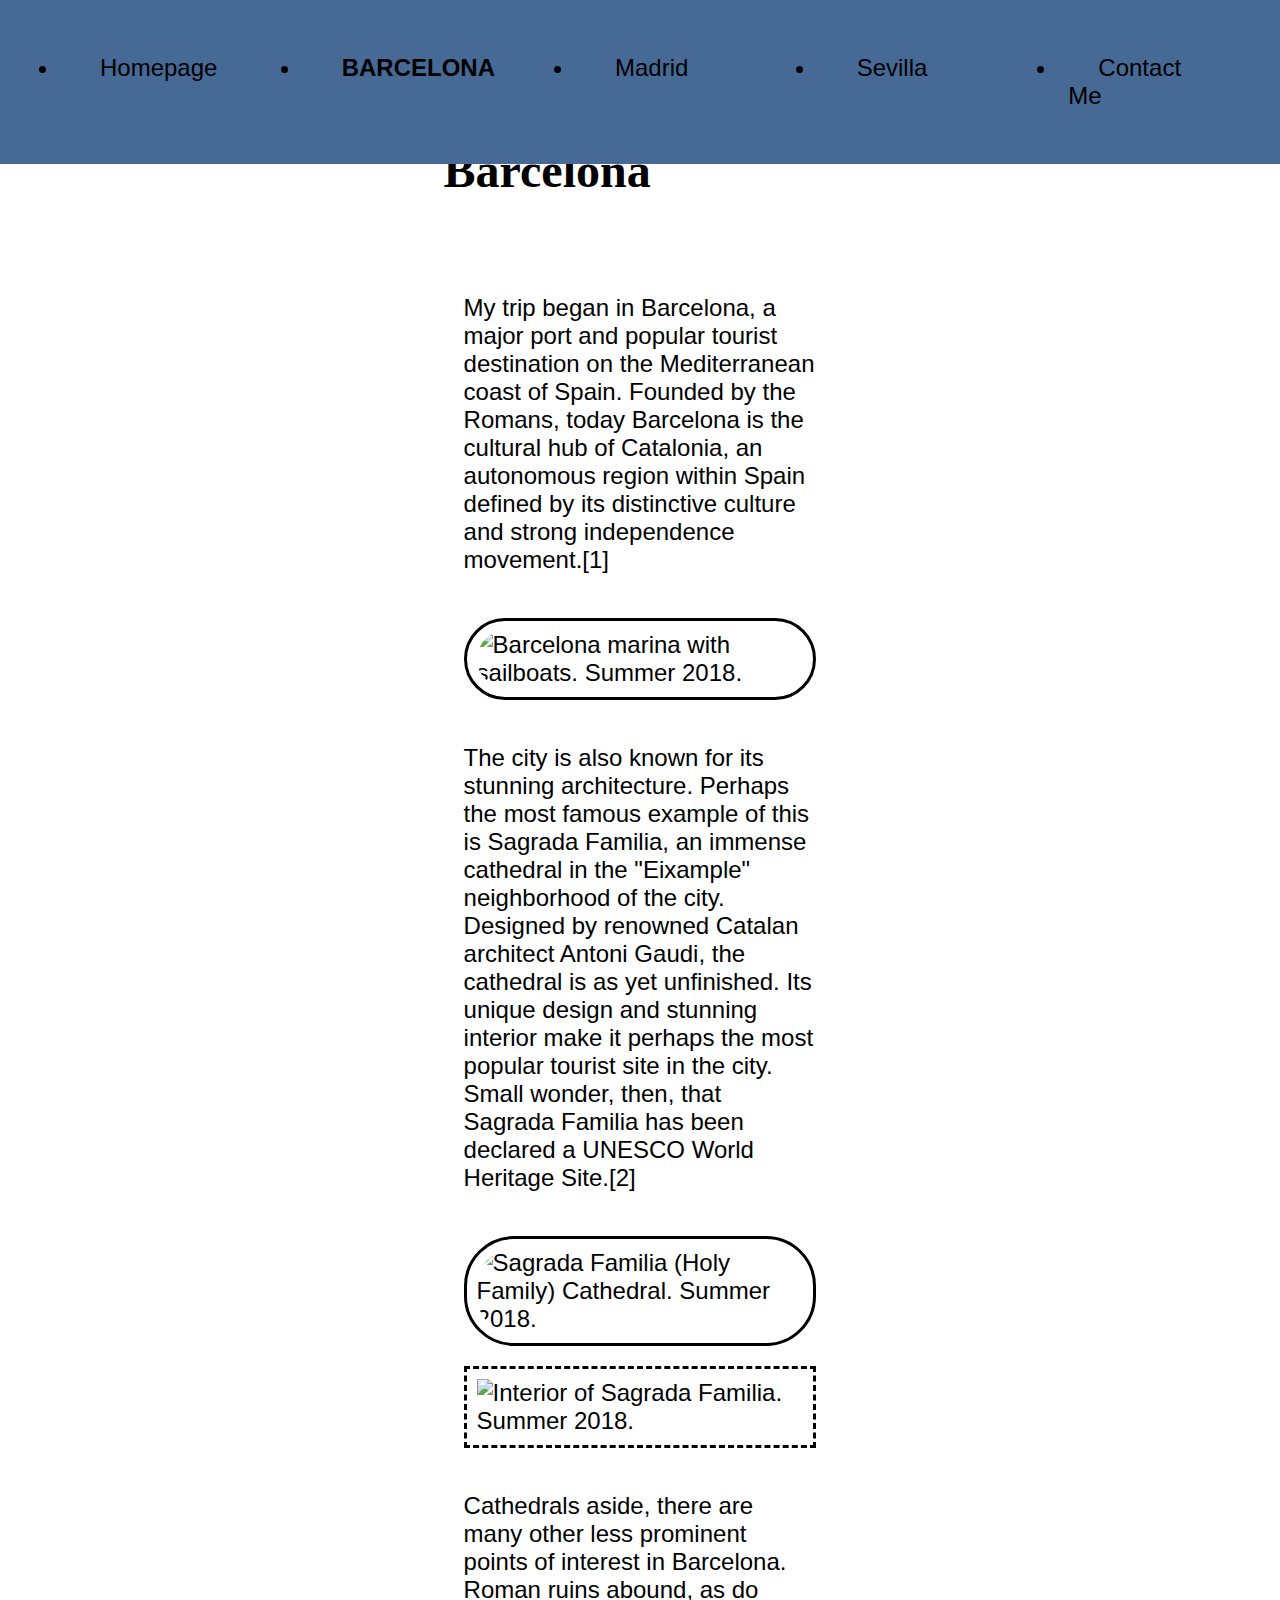
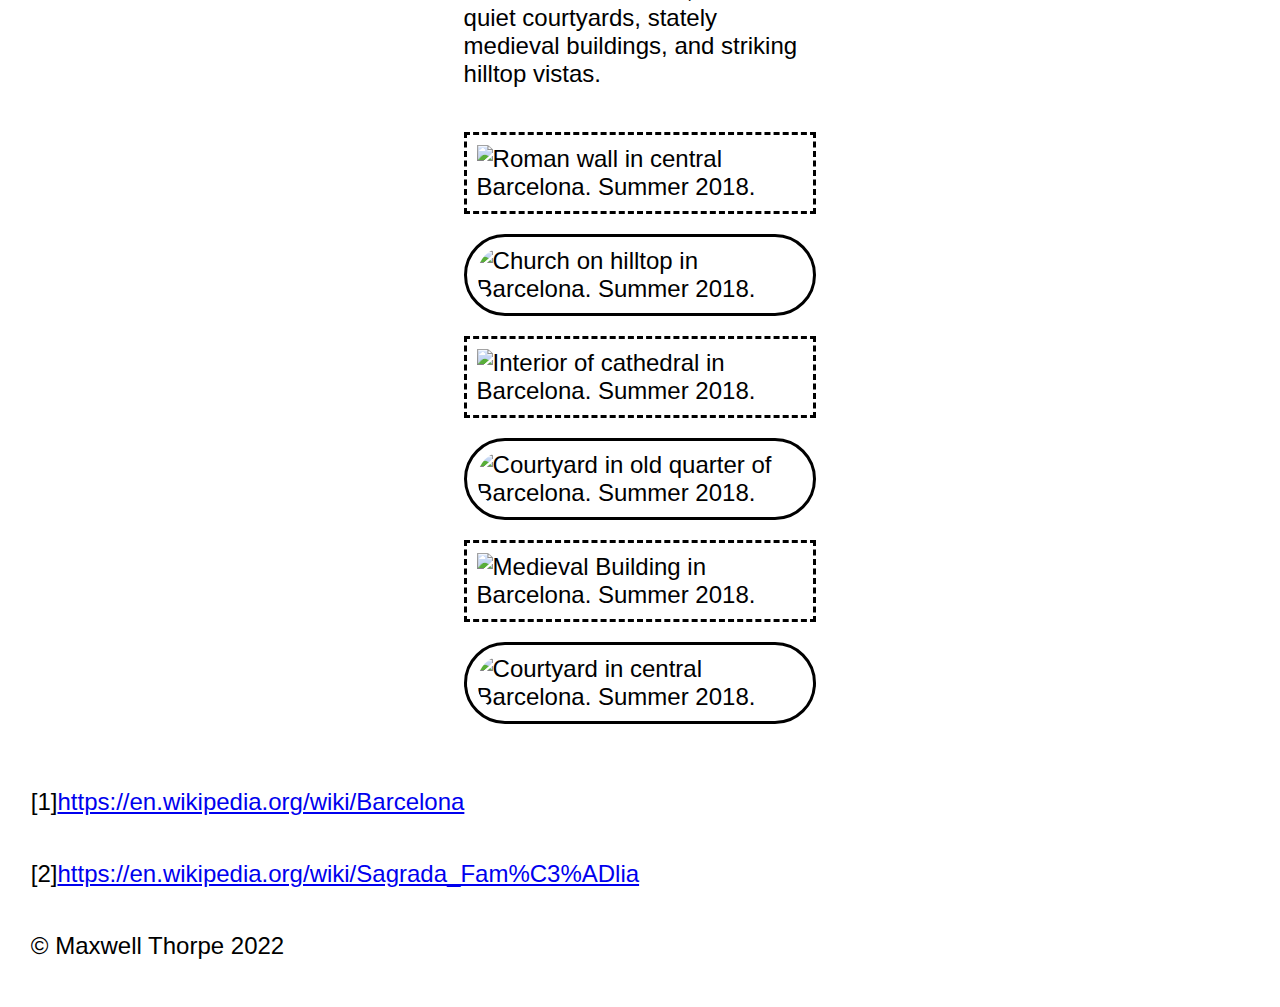
==== barcelona.html @ 223fc902 "Added contact info form. Restyled page links using flex.  Restyled content using grid." ====
<!DOCTYPE html>
<html lang="en">

<head>
    <link href='css/html5reset.css' rel="stylesheet">
    <link href='css/style.css' rel="stylesheet">
    <link href='images/favicon.ico' rel="icon">
    <title>Barcelona</title>
</head>

<!-- Global site tag (gtag.js) - Google Analytics -->
<script async src="https://www.googletagmanager.com/gtag/js?id=G-SXTSG1NG3E"></script>
<script>
    window.dataLayer = window.dataLayer || [];
    function gtag() { dataLayer.push(arguments); }
    gtag('js', new Date());

    gtag('config', 'G-SXTSG1NG3E');
</script>

<body>
    <header>
        <nav>
            <ul class="links">
                <li><a href='index.html'>Homepage</a></li>
                <li class='active'><a href='barcelona.html'>Barcelona</a></li>
                <li><a href='madrid.html'>Madrid</a></li>
                <li><a href='sevilla.html'>Sevilla</a></li>
                <li><a href='contact.html'>Contact Me</a></li>
            </ul>
        </nav>
    </header>
    <main>
        <h1>Barcelona</h1>
        <div class="content">
            <p>My trip began in Barcelona, a major port and popular tourist destination on the Mediterranean coast of
                Spain.
                Founded by the Romans, today Barcelona is the cultural hub of Catalonia, an autonomous region within
                Spain
                defined by its distinctive culture and strong independence movement.[1]</p>
            <img src='images/barcelona_marina.JPG' alt="Barcelona marina with sailboats.  Summer 2018.">
            <p>The city is also known for its stunning architecture. Perhaps the most famous example of this is Sagrada
                Familia,
                an immense cathedral in the "Eixample" neighborhood of the city. Designed by renowned Catalan architect
                Antoni
                Gaudi, the cathedral is as yet unfinished. Its unique design and stunning interior make it perhaps the
                most
                popular tourist site in the city. Small wonder, then, that Sagrada Familia has been declared a UNESCO
                World
                Heritage Site.[2]</p>
            <img src='images/sagradafamilia.JPG' alt="Sagrada Familia (Holy Family) Cathedral.  Summer 2018.">
            <img src='images/sagradafamilia2.JPG' alt="Interior of Sagrada Familia.  Summer 2018.">
            <p>Cathedrals aside, there are many other less prominent points of interest in Barcelona. Roman ruins
                abound, as
                do
                quiet courtyards, stately medieval buildings, and striking hilltop vistas.</p>
            <img src='images/barcelona_roman_wall.JPG' alt="Roman wall in central Barcelona.  Summer 2018.">
            <img src='images/barcelona_hilltop.JPG' alt="Church on hilltop in Barcelona.  Summer 2018.">
            <img src='images/cathedral.JPG' alt="Interior of cathedral in Barcelona.  Summer 2018.">
            <img src='images/courtyard.JPG' alt="Courtyard in old quarter of Barcelona.  Summer 2018.">
            <img src='images/barcelona_building.JPG' alt="Medieval Building in Barcelona.  Summer 2018.">
            <img src='images/barcelona_courtyard.JPG' alt="Courtyard in central Barcelona.  Summer 2018.">
        </div>
    </main>
    <footer>
        <p>[1]<a href='https://en.wikipedia.org/wiki/Barcelona'>https://en.wikipedia.org/wiki/Barcelona</a></p>
        <p>[2]<a
                href='https://en.wikipedia.org/wiki/Sagrada_Fam%C3%ADlia'>https://en.wikipedia.org/wiki/Sagrada_Fam%C3%ADlia</a>
        </p>
        <p>&copy; Maxwell Thorpe 2022</p>
    </footer>
</body>

</html>
---- css/style.css ----
@font-face {
	font-family: 'CursiveFont';
	src: url('../fonts/Caveat/Caveat-VariableFont_wght.ttf');
}

@font-face {
	font-family: 'PrintFont';
	src: url('../fonts/Oswald-VariableFont_wght.ttf');
}

body {
	padding: 1%;
	font-size: 1.5em;
	font-family: 'PrintFont', Arial, sans-serif;
	position: relative;
	/* box-sizing: border-box; */
	top: 80px;
}

h1 {
	font-size: 2em;
	font-weight: bold;
	font-family: 'CursiveFont', cursive;
	grid-column: 2;
}

header {
	background-color: #466995;
	display: block;
	position: fixed;
	width: 100%;
	top: 0px;
	left: 0px;
}

main {
	display: grid;
	grid-template-columns: repeat(3, 1fr);
}

.content {
	padding: 20px;
	grid-column: 2;
}

p {
	font-size: 1em;
}

img {
	/* display: inline-block; */
	height: auto;
	width: 300px;
	border: 3px solid black;
	margin: 10px;
	padding: 10px;
	border-radius: 50px;
}

/* .gallery {
	grid-column: 1;
} */

.content img:hover {
	box-shadow: 0 0 20px 1px rgba(0, 140, 186, 0.5);
}

.content img:nth-child(2n+1) {
	border-radius: 0px;
	border: 3px dashed black;
}

h2 {
	font-size: 1em;
	font-weight: bold;
}

p, h1, h2 {
	padding: 10px;
}

.links {
	display: flex;
	flex-direction: row;
	justify-content: center;
}

nav li {
	padding: 10px;
	margin: 20px;
	width: 25%;
}

nav li a {
	color: black;
	text-decoration: none;
	padding: 10px;
	margin: 20px;
	width: 25%;
}

nav li.active {
	text-transform: uppercase;
	font-weight: bold;
}
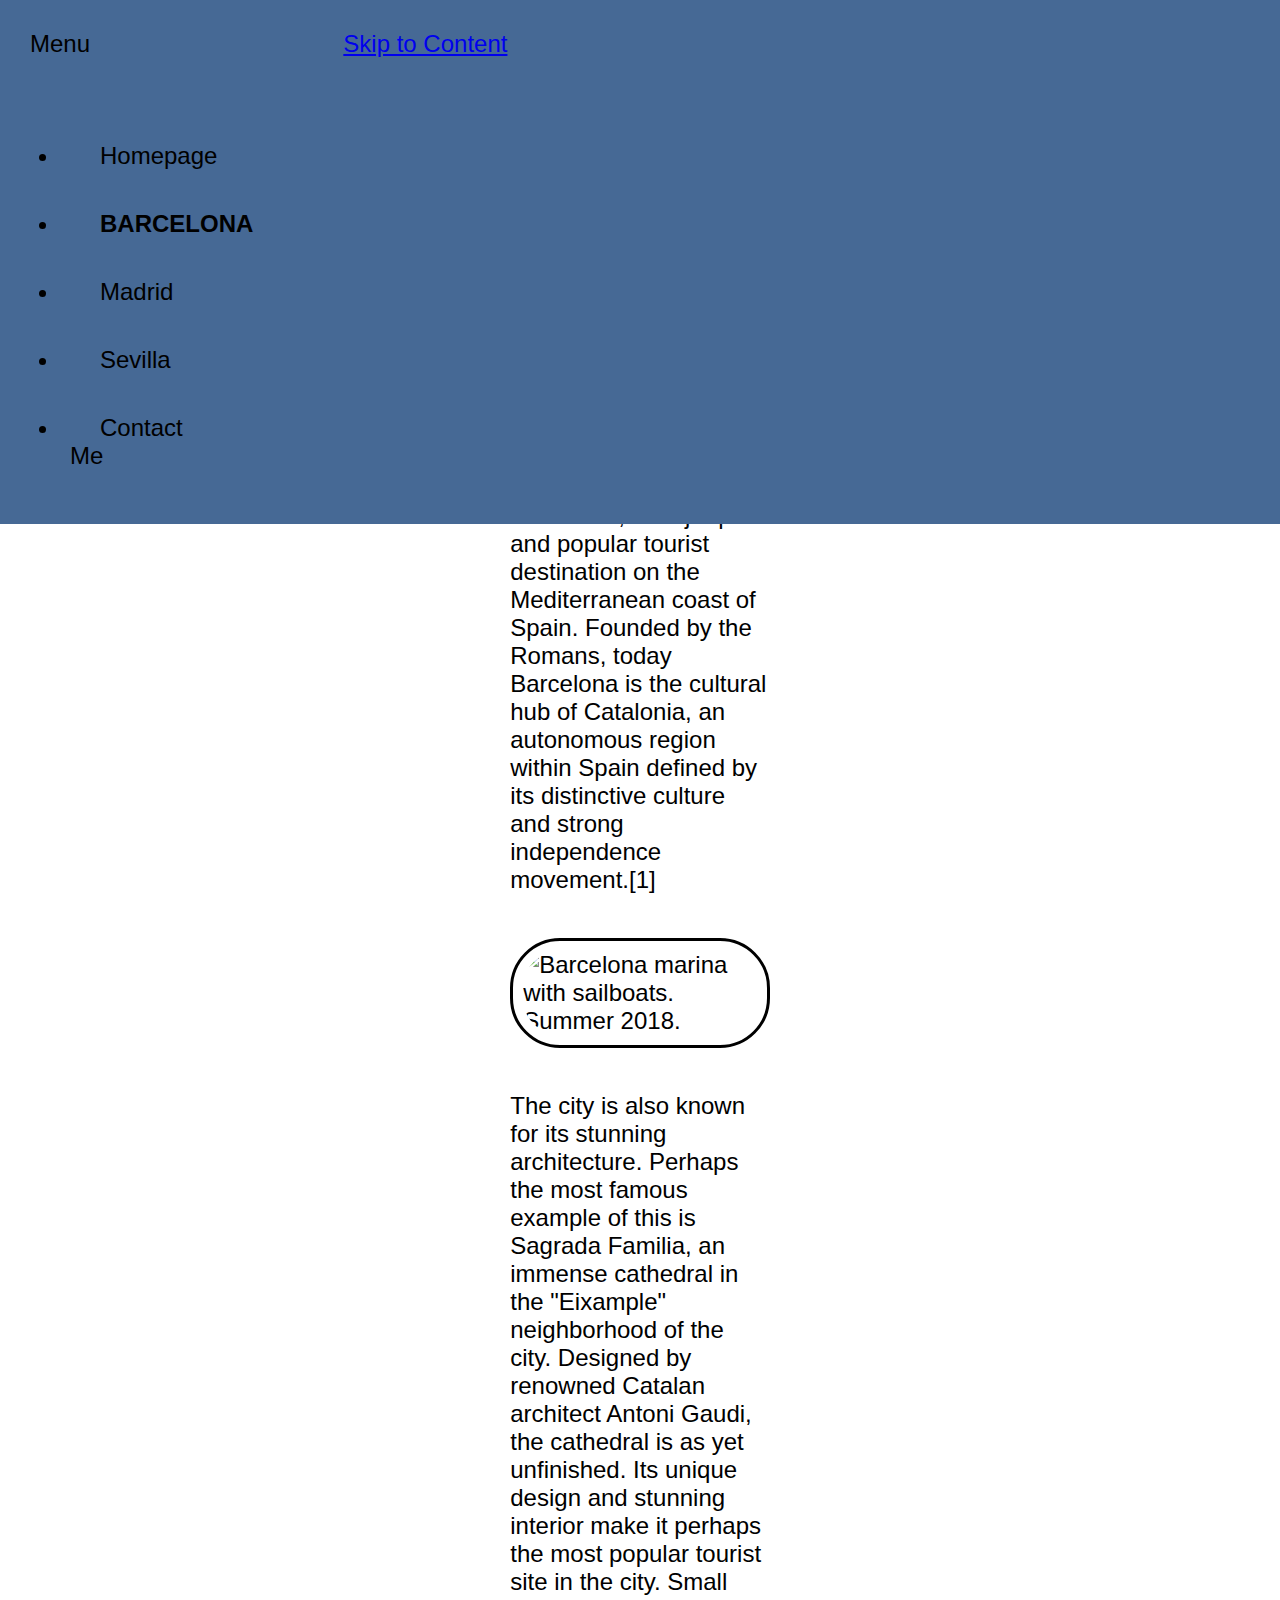
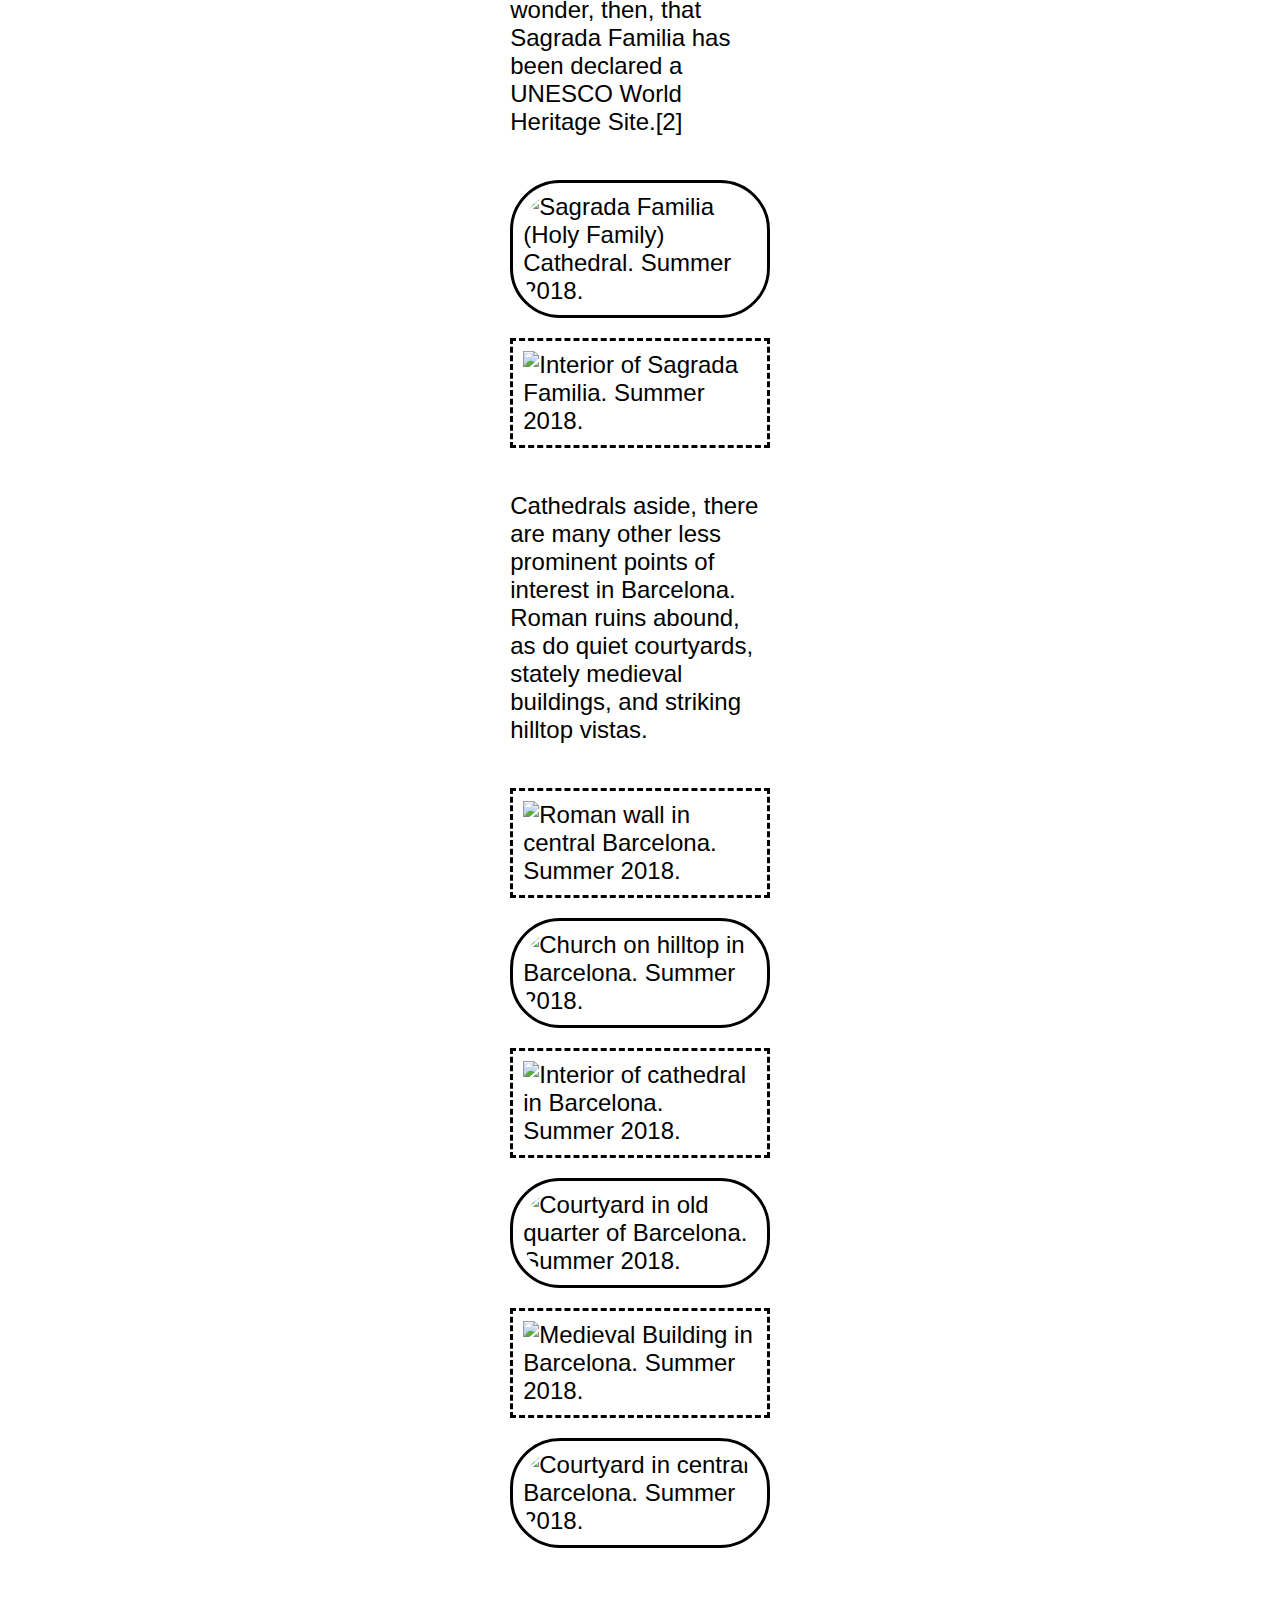
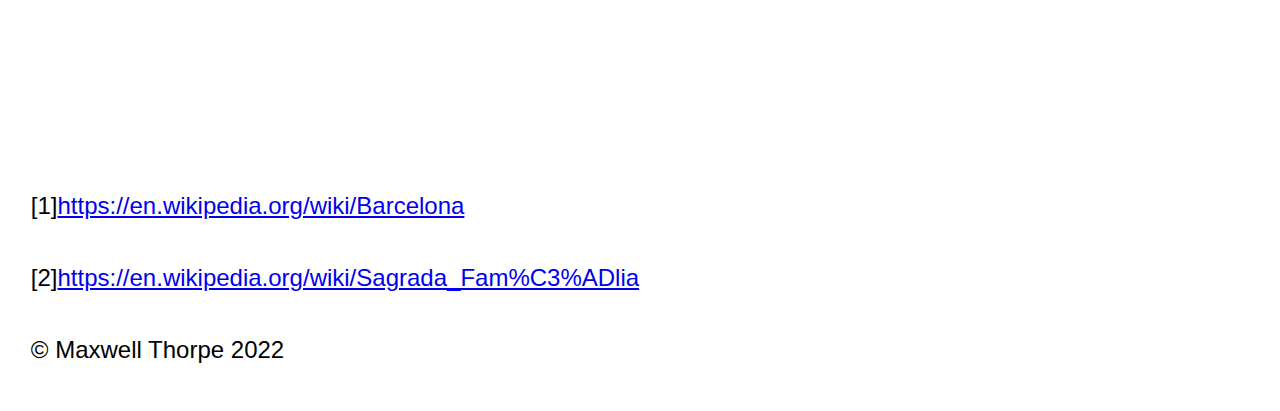
==== commit 8f8d9cd4: "Add slidein animation to stylesheet.  Reformat nav links to allow for drop-down feature. Add font aw" ====
--- a/barcelona.html
+++ b/barcelona.html
@@ -5,6 +5,7 @@
     <link href='css/html5reset.css' rel="stylesheet">
     <link href='css/style.css' rel="stylesheet">
     <link href='images/favicon.ico' rel="icon">
+    <script src="https://kit.fontawesome.com/e0b02df433.js" crossorigin="anonymous"></script>
     <title>Barcelona</title>
 </head>
 
@@ -20,15 +21,21 @@
 
 <body>
     <header>
-        <nav>
-            <ul class="links">
-                <li><a href='index.html'>Homepage</a></li>
-                <li class='active'><a href='barcelona.html'>Barcelona</a></li>
-                <li><a href='madrid.html'>Madrid</a></li>
-                <li><a href='sevilla.html'>Sevilla</a></li>
-                <li><a href='contact.html'>Contact Me</a></li>
-            </ul>
-        </nav>
+        <div class="topnav">
+            <div class="dropdown">
+                <p id="menu">Menu<i class="fa-solid fa-angle-down"></i></p>
+                <div class="dropdown-content">
+                    <ul>
+                        <li><i class="fa-solid fa-house"></i><a href='index.html'>Homepage</a></li>
+                        <li class='active'><a href='barcelona.html'>Barcelona</a></li>
+                        <li><a href='madrid.html'>Madrid</a></li>
+                        <li><a href='sevilla.html'>Sevilla</a></li>
+                        <li><a href='contact.html'>Contact Me</a></li>
+                    </ul>
+                </div>
+            </div>
+            <p><a href="#main">Skip to Content</a></p>
+        </div>
     </header>
     <main>
         <h1>Barcelona</h1>
--- a/css/style.css
+++ b/css/style.css
@@ -8,7 +8,22 @@
 	src: url('../fonts/Oswald-VariableFont_wght.ttf');
 }
 
+@keyframes slidein {
+	from {
+		margin-left: 100%;
+		width: 300%;
+	}
+
+	to {
+		margin-left: 0%;
+		width: 100%;
+	}
+}
+
 body {
+	background: url('../images/sevilla_alley.JPG');
+	background-repeat: no-repeat;
+	background-size: auto;
 	padding: 1%;
 	font-size: 1.5em;
 	font-family: 'PrintFont', Arial, sans-serif;
@@ -24,11 +39,27 @@
 	grid-column: 2;
 }
 
-header {
+h2 {
+	font-size: 1em;
+	font-weight: bold;
+}
+
+p, h1, h2 {
+	padding: 10px;
+}
+
+p {
+	font-size: 1em;
+}
+
+.topnav {
 	background-color: #466995;
-	display: block;
 	position: fixed;
+	display: flex;
+	flex-direction: row;
+	justify-content: baseline;
 	width: 100%;
+	height: fit-content;
 	top: 0px;
 	left: 0px;
 }
@@ -36,16 +67,13 @@
 main {
 	display: grid;
 	grid-template-columns: repeat(3, 1fr);
+	padding: 200px;
 }
 
 .content {
-	padding: 20px;
 	grid-column: 2;
 }
 
-p {
-	font-size: 1em;
-}
 
 img {
 	/* display: inline-block; */
@@ -57,10 +85,6 @@
 	border-radius: 50px;
 }
 
-/* .gallery {
-	grid-column: 1;
-} */
-
 .content img:hover {
 	box-shadow: 0 0 20px 1px rgba(0, 140, 186, 0.5);
 }
@@ -68,30 +92,23 @@
 .content img:nth-child(2n+1) {
 	border-radius: 0px;
 	border: 3px dashed black;
+	animation-name: slidein;
+	animation-duration: 3s;
 }
 
-h2 {
-	font-size: 1em;
-	font-weight: bold;
-}
 
-p, h1, h2 {
-	padding: 10px;
-}
-
-.links {
-	display: flex;
-	flex-direction: row;
-	justify-content: center;
-}
-
-nav li {
+.topnav li, .topnav p {
 	padding: 10px;
 	margin: 20px;
 	width: 25%;
 }
 
-nav li a {
+.dropdown-content {
+	display: none;
+	position: relative;
+}
+
+.topnav p, .dropdown-content a {
 	color: black;
 	text-decoration: none;
 	padding: 10px;
@@ -99,7 +116,21 @@
 	width: 25%;
 }
 
-nav li.active {
+.dropdown-content li.active {
 	text-transform: uppercase;
 	font-weight: bold;
+}
+
+.dropdown:hover .dropdown-content {
+	display: flex;
+	flex-direction: column;
+	justify-content: center;
+	/* align-items: center; */
+}
+
+@media (min-width: 1000px) {
+	.dropdown:hover .dropdown-content {
+		flex-direction: row;
+		justify-content: center;
+	}
 }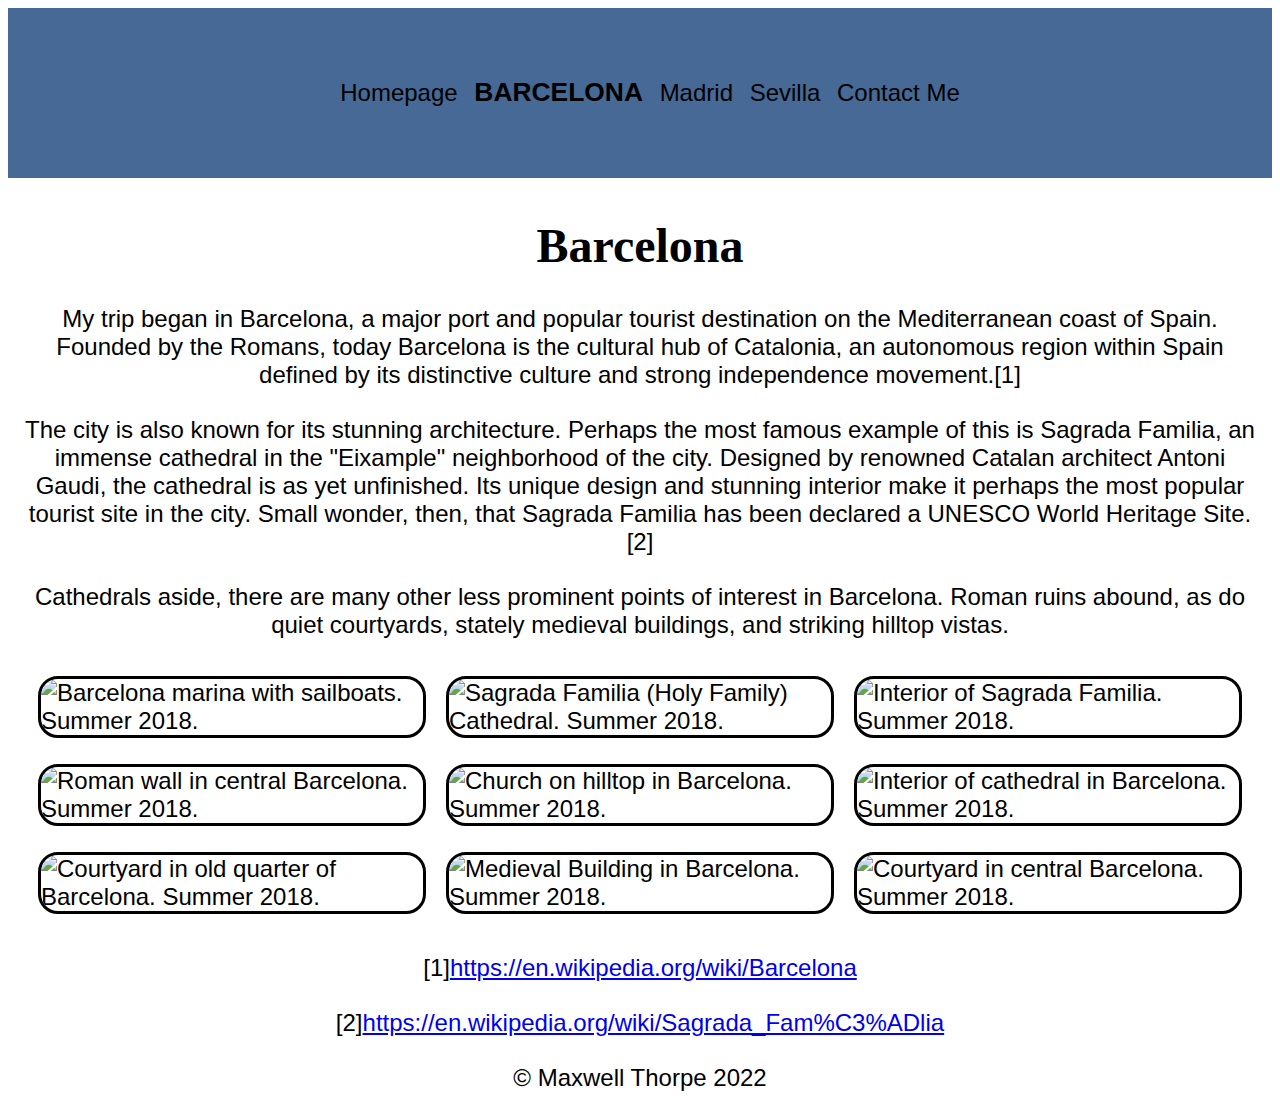
==== commit b05eac99: "Add captions to photo galleries using JS/mouseover" ====
--- a/barcelona.html
+++ b/barcelona.html
@@ -5,6 +5,7 @@
     <link href='css/html5reset.css' rel="stylesheet">
     <link href='css/style.css' rel="stylesheet">
     <link href='images/favicon.ico' rel="icon">
+    <meta name="viewport" content="width=device-width, initial-scale=1.0">
     <script src="https://kit.fontawesome.com/e0b02df433.js" crossorigin="anonymous"></script>
     <title>Barcelona</title>
 </head>
@@ -18,24 +19,31 @@
 
     gtag('config', 'G-SXTSG1NG3E');
 </script>
+<script>
+    function showText(img) {
+        console.log(img.alt);
+        let caption = document.querySelector(`#${img.id}_caption`);
+        caption.style.display = "block";
+        caption.innerHTML = img.alt;
+    }
+    function hideText(img) {
+        let caption = document.querySelector(`#${img.id}_caption`);
+        caption.style.display = "none";
+    }
+</script>
 
 <body>
+    <a class="skip" href="#main">Skip to Content</a>
     <header>
-        <div class="topnav">
-            <div class="dropdown">
-                <p id="menu">Menu<i class="fa-solid fa-angle-down"></i></p>
-                <div class="dropdown-content">
-                    <ul>
-                        <li><i class="fa-solid fa-house"></i><a href='index.html'>Homepage</a></li>
-                        <li class='active'><a href='barcelona.html'>Barcelona</a></li>
-                        <li><a href='madrid.html'>Madrid</a></li>
-                        <li><a href='sevilla.html'>Sevilla</a></li>
-                        <li><a href='contact.html'>Contact Me</a></li>
-                    </ul>
-                </div>
-            </div>
-            <p><a href="#main">Skip to Content</a></p>
-        </div>
+        <nav>
+            <ul>
+                <li><i class="fa-solid fa-house"></i><a href='index.html'>Homepage</a></li>
+                <li class='active'><a href='barcelona.html'>Barcelona</a></li>
+                <li><a href='madrid.html'>Madrid</a></li>
+                <li><a href='sevilla.html'>Sevilla</a></li>
+                <li><a href='contact.html'>Contact Me</a></li>
+            </ul>
+        </nav>
     </header>
     <main>
         <h1>Barcelona</h1>
@@ -45,7 +53,6 @@
                 Founded by the Romans, today Barcelona is the cultural hub of Catalonia, an autonomous region within
                 Spain
                 defined by its distinctive culture and strong independence movement.[1]</p>
-            <img src='images/barcelona_marina.JPG' alt="Barcelona marina with sailboats.  Summer 2018.">
             <p>The city is also known for its stunning architecture. Perhaps the most famous example of this is Sagrada
                 Familia,
                 an immense cathedral in the "Eixample" neighborhood of the city. Designed by renowned Catalan architect
@@ -55,18 +62,57 @@
                 popular tourist site in the city. Small wonder, then, that Sagrada Familia has been declared a UNESCO
                 World
                 Heritage Site.[2]</p>
-            <img src='images/sagradafamilia.JPG' alt="Sagrada Familia (Holy Family) Cathedral.  Summer 2018.">
-            <img src='images/sagradafamilia2.JPG' alt="Interior of Sagrada Familia.  Summer 2018.">
             <p>Cathedrals aside, there are many other less prominent points of interest in Barcelona. Roman ruins
                 abound, as
                 do
                 quiet courtyards, stately medieval buildings, and striking hilltop vistas.</p>
-            <img src='images/barcelona_roman_wall.JPG' alt="Roman wall in central Barcelona.  Summer 2018.">
-            <img src='images/barcelona_hilltop.JPG' alt="Church on hilltop in Barcelona.  Summer 2018.">
-            <img src='images/cathedral.JPG' alt="Interior of cathedral in Barcelona.  Summer 2018.">
-            <img src='images/courtyard.JPG' alt="Courtyard in old quarter of Barcelona.  Summer 2018.">
-            <img src='images/barcelona_building.JPG' alt="Medieval Building in Barcelona.  Summer 2018.">
-            <img src='images/barcelona_courtyard.JPG' alt="Courtyard in central Barcelona.  Summer 2018.">
+        </div>
+        <div class="gallery">
+            <div>
+                <img src='images/barcelona_marina.JPG' id="marina" onmouseover="showText(this)"
+                    onmouseleave="hideText(this)" alt="Barcelona marina with sailboats.  Summer 2018.">
+                <div id="marina_caption" style.display="none"></div>
+            </div>
+            <div>
+                <img src='images/sagradafamilia.JPG' id="sagrada" onmouseover="showText(this)"
+                    onmouseleave="hideText(this)" alt="Sagrada Familia (Holy Family) Cathedral.  Summer 2018.">
+                <div id="sagrada_caption" style.display="none"></div>
+            </div>
+            <div>
+                <img src='images/sagradafamilia2.JPG' id="sagrada2" onmouseover="showText(this)"
+                    onmouseleave="hideText(this)" alt="Interior of Sagrada Familia.  Summer 2018.">
+                <div id="sagrada2_caption" style.display="none"></div>
+            </div>
+            <div>
+                <img src='images/barcelona_roman_wall.JPG' id="wall" onmouseover="showText(this)"
+                    onmouseleave="hideText(this)" alt="Roman wall in central Barcelona.  Summer 2018.">
+                <div id="wall_caption" style.display="none"></div>
+            </div>
+            <div>
+                <img src='images/barcelona_hilltop.JPG' id="hilltop" onmouseover="showText(this)"
+                    onmouseleave="hideText(this)" alt="Church on hilltop in Barcelona.  Summer 2018.">
+                <div id="hilltop_caption" style.display="none"></div>
+            </div>
+            <div>
+                <img src='images/cathedral.JPG' id="cathedral" onmouseover="showText(this)"
+                    onmouseleave="hideText(this)" alt="Interior of cathedral in Barcelona.  Summer 2018.">
+                <div id="cathedral_caption" style.display="none"></div>
+            </div>
+            <div>
+                <img src='images/courtyard.JPG' id="courtyard" onmouseover="showText(this)"
+                    onmouseleave="hideText(this)" alt="Courtyard in old quarter of Barcelona.  Summer 2018.">
+                <div id="courtyard_caption" style.display="none"></div>
+            </div>
+            <div>
+                <img src='images/barcelona_building.JPG' id="building" onmouseover="showText(this)"
+                    onmouseleave="hideText(this)" alt="Medieval Building in Barcelona.  Summer 2018.">
+                <div id="building_caption" style.display="none"></div>
+            </div>
+            <div>
+                <img src='images/barcelona_courtyard.JPG' id="courtyard2" onmouseover="showText(this)"
+                    onmouseleave="hideText(this)" alt="Courtyard in central Barcelona.  Summer 2018.">
+                <div id="courtyard2_caption" style.display="none"></div>
+            </div>
         </div>
     </main>
     <footer>
--- a/css/style.css
+++ b/css/style.css
@@ -11,126 +11,223 @@
 @keyframes slidein {
 	from {
 		margin-left: 100%;
-		width: 300%;
+		width: 10px;
 	}
 
 	to {
 		margin-left: 0%;
-		width: 100%;
+		width: 300px;
 	}
 }
 
 body {
-	background: url('../images/sevilla_alley.JPG');
-	background-repeat: no-repeat;
-	background-size: auto;
-	padding: 1%;
+	font-family: 'PrintFont', Arial, sans-serif;
 	font-size: 1.5em;
-	font-family: 'PrintFont', Arial, sans-serif;
-	position: relative;
-	/* box-sizing: border-box; */
-	top: 80px;
 }
 
 h1 {
 	font-size: 2em;
 	font-weight: bold;
 	font-family: 'CursiveFont', cursive;
-	grid-column: 2;
-}
-
-h2 {
-	font-size: 1em;
-	font-weight: bold;
-}
-
-p, h1, h2 {
-	padding: 10px;
-}
-
-p {
-	font-size: 1em;
-}
-
-.topnav {
-	background-color: #466995;
-	position: fixed;
-	display: flex;
-	flex-direction: row;
-	justify-content: baseline;
-	width: 100%;
-	height: fit-content;
-	top: 0px;
-	left: 0px;
-}
-
-main {
-	display: grid;
-	grid-template-columns: repeat(3, 1fr);
-	padding: 200px;
-}
-
-.content {
-	grid-column: 2;
-}
-
-
-img {
-	/* display: inline-block; */
-	height: auto;
-	width: 300px;
-	border: 3px solid black;
-	margin: 10px;
-	padding: 10px;
-	border-radius: 50px;
-}
-
-.content img:hover {
-	box-shadow: 0 0 20px 1px rgba(0, 140, 186, 0.5);
-}
-
-.content img:nth-child(2n+1) {
-	border-radius: 0px;
-	border: 3px dashed black;
-	animation-name: slidein;
-	animation-duration: 3s;
-}
-
-
-.topnav li, .topnav p {
-	padding: 10px;
-	margin: 20px;
-	width: 25%;
-}
-
-.dropdown-content {
-	display: none;
-	position: relative;
-}
-
-.topnav p, .dropdown-content a {
-	color: black;
-	text-decoration: none;
-	padding: 10px;
-	margin: 20px;
-	width: 25%;
-}
-
-.dropdown-content li.active {
-	text-transform: uppercase;
-	font-weight: bold;
-}
-
-.dropdown:hover .dropdown-content {
+	text-align: center;
+}
+
+header {
 	display: flex;
 	flex-direction: column;
 	justify-content: center;
-	/* align-items: center; */
-}
-
-@media (min-width: 1000px) {
-	.dropdown:hover .dropdown-content {
-		flex-direction: row;
-		justify-content: center;
+	background-color: #466995;
+	color: black;
+	margin-bottom: 40px;
+	padding: 2%;
+}
+
+nav {
+	text-align: center;
+	margin: 10px;
+	font-size: 1em;
+}
+
+nav ul {
+	padding: 5px;
+}
+
+nav li {
+	padding: 5px;
+	width: auto;
+	display: inline-block;
+	border-radius: 2px;
+}
+
+p {
+	text-align: center;
+	margin-bottom: 3vh;
+	font-size: 1em;
+}
+
+nav a {
+	color: black;
+	text-decoration: none;
+}
+
+nav a:hover {
+	text-transform: uppercase;
+	color: white;
+}
+
+li.active {
+	font-size: 1.1em;
+	font-weight: bold;
+	text-transform: uppercase;
+}
+
+img {
+	border: 3px solid black;
+	margin: 10px;
+	border-radius: 20px;
+	/* padding: 10px; */
+	height: 300px;
+	width: 300px;
+	object-fit: cover;
+	overflow: scroll;
+}
+
+img:hover {
+	box-shadow: 0 0 20px 1px rgba(0, 140, 186, 0.5);
+}
+
+.skip {
+	color: black;
+	position: fixed;
+	left: -500px;
+}
+
+.skip:focus {
+	background-color: black;
+	color: white;
+	left: 10px;
+	z-index: 1;
+}
+
+.content {
+	margin: 10px;
+	text-align: center;
+}
+
+.fa-solid {
+	margin: 10px;
+}
+
+.gallery {
+	display: grid;
+	grid-template-columns: 1fr;
+	border-radius: 10px;
+	justify-items: center;
+	margin: 10px;
+}
+
+.flip-card {
+	background-color: transparent;
+	padding: 20px;
+	height: 150px;
+	width: 150px;
+	text-align: center;
+	perspective: 1000px;
+	margin: 0 auto;
+}
+
+.flip-inner {
+	border: 3px solid black;
+	border-radius: 5px;
+	position: relative;
+	height: 100%;
+	width: 100%;
+	text-align: center;
+	transition: transform 0.8s;
+	transform-style: preserve-3d;
+}
+
+.flip-card:hover .flip-inner {
+	transform: rotateY(180deg);
+}
+
+.flip-front, .flip-back {
+	position: absolute;
+	height: 100%;
+	min-width: 100%;
+	backface-visibility: hidden;
+}
+
+.flip-front {
+	background-color: #bbb;
+	color: black;
+}
+
+.flip-front img {
+	border: none;
+	border-radius: 0px;
+	margin: 0px;
+	padding: 0px;
+	background-color: none;
+	height: 150px;
+	width: 150px;
+	object-fit: cover;
+	overflow: scroll;
+}
+
+.flip-back {
+	background-color: dodgerblue;
+	color: white;
+	transform: rotateY(180deg);
+	overflow: hidden;
+	font-size: 0.75em;
+}
+
+.home_img {
+	grid-column: 2;
+	animation-name: slidein;
+	animation-duration: 4s;
+}
+
+
+@media (prefers-reduced-motion) {
+	.home_img {
+		animation-name: none;
+	}
+
+	.flip-card:hover .flip-inner {
+		transform: none;
+	}
+
+	.flip-card:focus .flip-inner {
+		transform: none;
+	}
+}
+
+@media screen and (min-width: 480px) {
+	img {
+		height: 200px;
+		width: 200px;
+	}
+
+	.gallery {
+		display: grid;
+		grid-template-columns: 1fr 1fr;
+		justify-items: center;
+		margin: 20px;
+	}
+}
+
+@media screen and (min-width: 1200px) {
+	img {
+		height: 300px;
+		width: 300px;
+	}
+
+	.gallery {
+		display: grid;
+		grid-template-columns: 1fr 1fr 1fr;
+		justify-items: center;
+		margin: 20px;
 	}
 }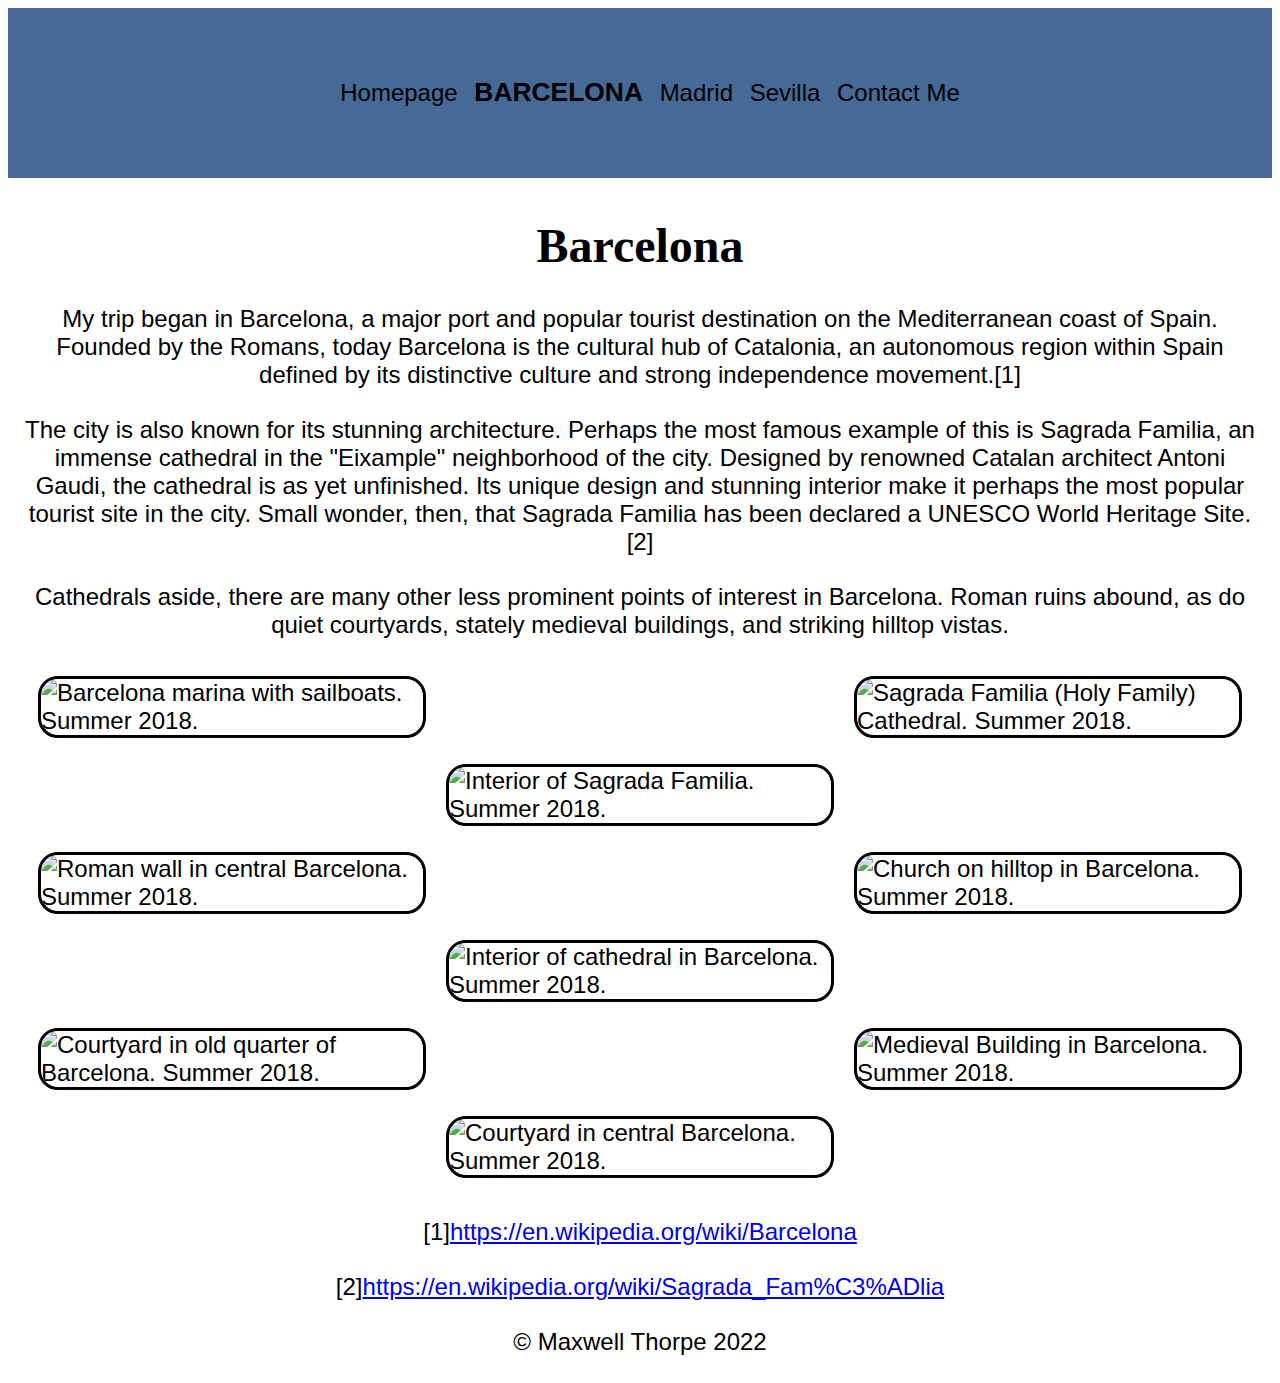
==== commit b3227ab9: "Merge pull request #1 from mrthorpe12/dev" ====
--- a/barcelona.html
+++ b/barcelona.html
@@ -68,47 +68,47 @@
                 quiet courtyards, stately medieval buildings, and striking hilltop vistas.</p>
         </div>
         <div class="gallery">
-            <div>
+            <div class="wrapper">
                 <img src='images/barcelona_marina.JPG' id="marina" onmouseover="showText(this)"
                     onmouseleave="hideText(this)" alt="Barcelona marina with sailboats.  Summer 2018.">
                 <div id="marina_caption" style.display="none"></div>
             </div>
-            <div>
+            <div class="wrapper">
                 <img src='images/sagradafamilia.JPG' id="sagrada" onmouseover="showText(this)"
                     onmouseleave="hideText(this)" alt="Sagrada Familia (Holy Family) Cathedral.  Summer 2018.">
                 <div id="sagrada_caption" style.display="none"></div>
             </div>
-            <div>
+            <div class="wrapper">
                 <img src='images/sagradafamilia2.JPG' id="sagrada2" onmouseover="showText(this)"
                     onmouseleave="hideText(this)" alt="Interior of Sagrada Familia.  Summer 2018.">
                 <div id="sagrada2_caption" style.display="none"></div>
             </div>
-            <div>
+            <div class="wrapper">
                 <img src='images/barcelona_roman_wall.JPG' id="wall" onmouseover="showText(this)"
                     onmouseleave="hideText(this)" alt="Roman wall in central Barcelona.  Summer 2018.">
                 <div id="wall_caption" style.display="none"></div>
             </div>
-            <div>
+            <div class="wrapper">
                 <img src='images/barcelona_hilltop.JPG' id="hilltop" onmouseover="showText(this)"
                     onmouseleave="hideText(this)" alt="Church on hilltop in Barcelona.  Summer 2018.">
                 <div id="hilltop_caption" style.display="none"></div>
             </div>
-            <div>
+            <div class="wrapper">
                 <img src='images/cathedral.JPG' id="cathedral" onmouseover="showText(this)"
                     onmouseleave="hideText(this)" alt="Interior of cathedral in Barcelona.  Summer 2018.">
                 <div id="cathedral_caption" style.display="none"></div>
             </div>
-            <div>
+            <div class="wrapper">
                 <img src='images/courtyard.JPG' id="courtyard" onmouseover="showText(this)"
                     onmouseleave="hideText(this)" alt="Courtyard in old quarter of Barcelona.  Summer 2018.">
                 <div id="courtyard_caption" style.display="none"></div>
             </div>
-            <div>
+            <div class="wrapper">
                 <img src='images/barcelona_building.JPG' id="building" onmouseover="showText(this)"
                     onmouseleave="hideText(this)" alt="Medieval Building in Barcelona.  Summer 2018.">
                 <div id="building_caption" style.display="none"></div>
             </div>
-            <div>
+            <div class="wrapper">
                 <img src='images/barcelona_courtyard.JPG' id="courtyard2" onmouseover="showText(this)"
                     onmouseleave="hideText(this)" alt="Courtyard in central Barcelona.  Summer 2018.">
                 <div id="courtyard2_caption" style.display="none"></div>
--- a/css/style.css
+++ b/css/style.css
@@ -116,6 +116,19 @@
 
 .fa-solid {
 	margin: 10px;
+}
+
+.contact_gallery {
+	display: flex;
+	justify-content: center;
+	flex-wrap: wrap;
+	margin: 20px;
+}
+
+.contact_gallery img {
+	border: none;
+	height: auto;
+	width: 300px;
 }
 
 .gallery {
@@ -177,18 +190,27 @@
 
 .flip-back {
 	background-color: dodgerblue;
-	color: white;
+	color: black;
 	transform: rotateY(180deg);
 	overflow: hidden;
 	font-size: 0.75em;
 }
 
 .home_img {
-	grid-column: 2;
 	animation-name: slidein;
 	animation-duration: 4s;
 }
 
+.parallax {
+	background-image: url("../images/granada_cafe.JPG");
+
+	min-height: 500px;
+
+	background-attachment: fixed;
+	background-position: center;
+	background-repeat: no-repeat;
+	background-size: cover;
+}
 
 @media (prefers-reduced-motion) {
 	.home_img {
@@ -202,11 +224,29 @@
 	.flip-card:focus .flip-inner {
 		transform: none;
 	}
-}
-
-@media screen and (min-width: 480px) {
+
+	.parallax {
+		overflow: hidden;
+	}
+}
+
+@media screen and (min-width: 600px) {
 	img {
 		height: 200px;
+		width: 200px;
+	}
+
+	.contact_gallery {
+		display: flex;
+		flex-direction: row;
+		justify-content: center;
+		flex-wrap: wrap;
+		margin: 20px;
+	}
+
+	.contact_gallery img {
+		border: none;
+		height: auto;
 		width: 200px;
 	}
 
@@ -216,12 +256,34 @@
 		justify-items: center;
 		margin: 20px;
 	}
+
+	.home_img {
+		grid-column: 1 / span 2;
+	}
+
+	.wrapper:last-child {
+		grid-column: 1 / span 2;
+	}
 }
 
 @media screen and (min-width: 1200px) {
 	img {
-		height: 300px;
-		width: 300px;
+		height: 350px;
+		width: 350px;
+	}
+
+	.contact_gallery {
+		display: flex;
+		flex-direction: row;
+		justify-content: space-between;
+		flex-wrap: wrap;
+		margin: 20px;
+	}
+
+	.contact_gallery img {
+		border: none;
+		height: auto;
+		width: 350px;
 	}
 
 	.gallery {
@@ -230,4 +292,20 @@
 		justify-items: center;
 		margin: 20px;
 	}
+
+	.home_img {
+		grid-column: 2;
+	}
+
+	.wrapper:nth-child(3n+1) {
+		grid-column: 1;
+	}
+
+	.wrapper:nth-child(3n+2) {
+		grid-column: 3;
+	}
+
+	.wrapper:nth-child(3n) {
+		grid-column: 2;
+	}
 }